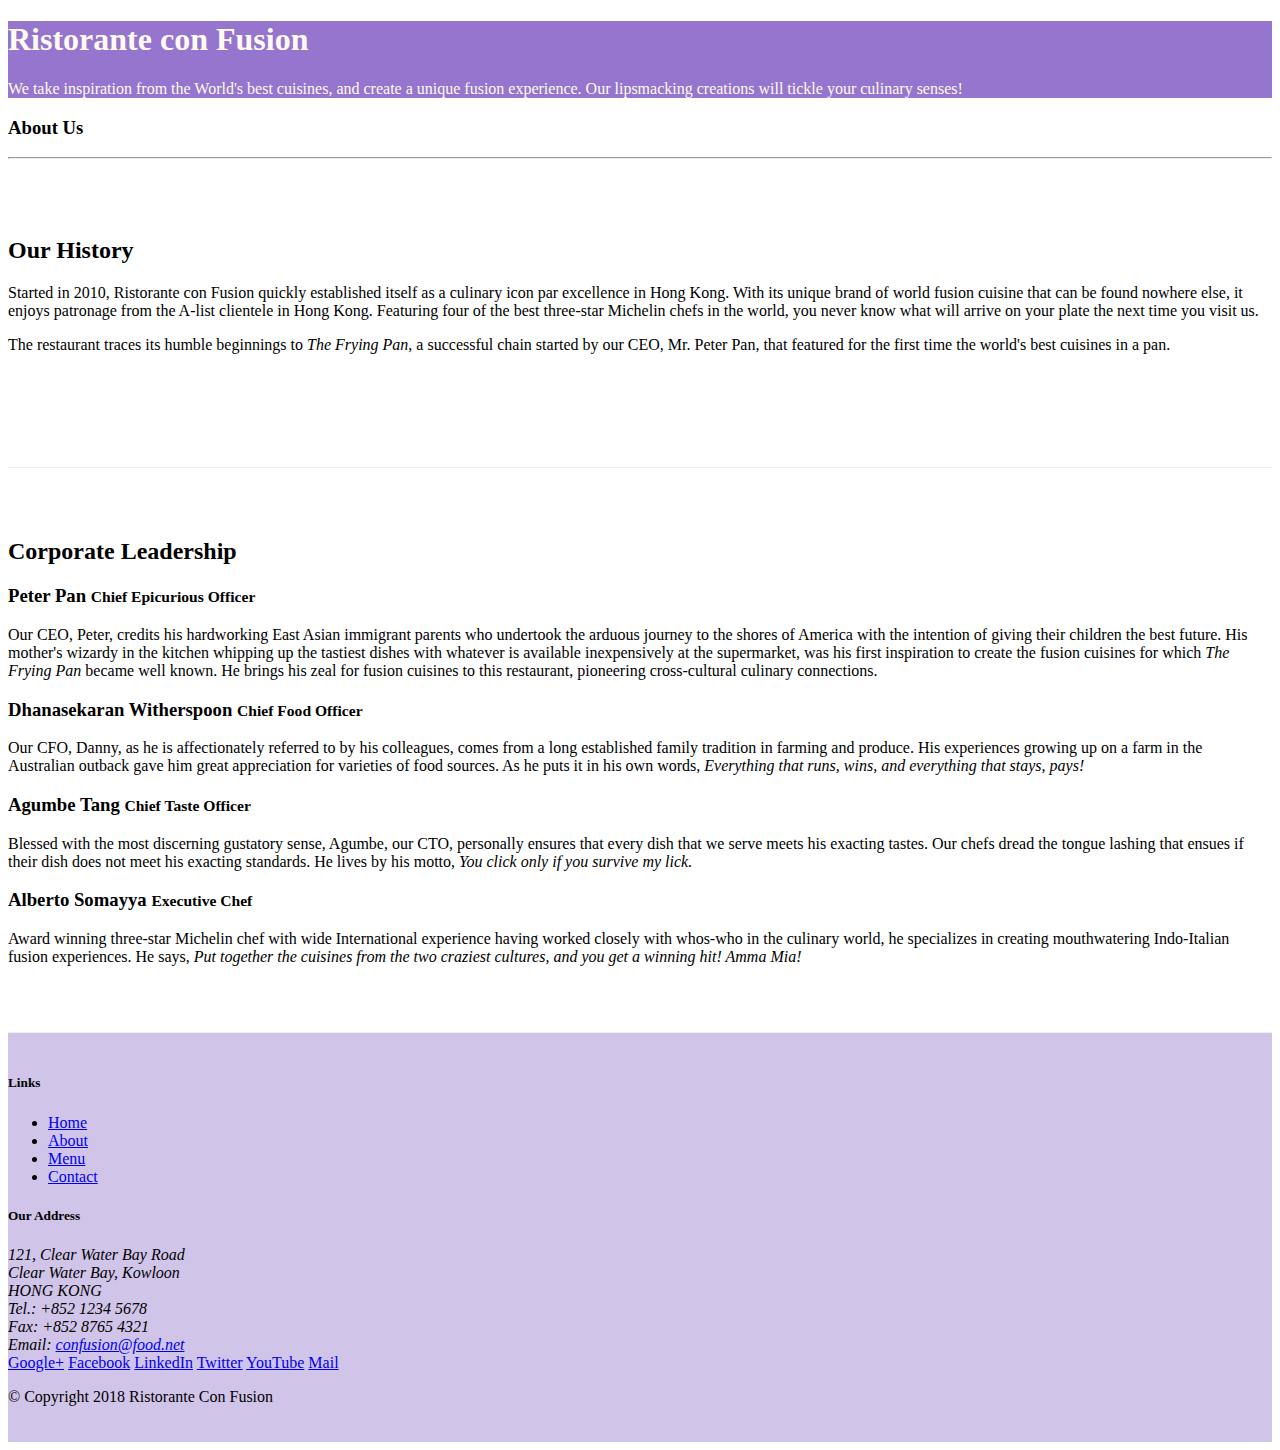
==== aboutus.html @ ea286d85 "bootstrap grid assignment complete" ====
<!DOCTYPE html>
<html lang="en">

<head>
    <meta charset="utf-8">
    <meta name="viewport" content="width=device-width, initial-scale=1, shrink-to-fit=no">
    <meta http-equiv="x-ua-compatible" content="ie=edge">

    <!-- Bootstrap CSS -->
    <link rel="stylesheet" href="node_modules/bootstrap/dist/css/bootstrap.min.css">
    <link rel="stylesheet" href="css/styles.css">
    <title>Ristorante Con Fusion: About Us</title>

</head>

<body>

    <header class="jumbotron">
        <div class="container">
            <div class="row row-header">
                <div class="col-12 col-sm-6">
                    <h1>Ristorante con Fusion</h1>
                    <p>We take inspiration from the World's best cuisines, and create a unique fusion experience. Our lipsmacking creations will tickle your culinary senses!</p>
                </div>
                <div class="col-12 col-sm">
                </div>
            </div>
        </div>
    </header>

    <div class="container">
        <div>
            <div>
               <h3>About Us</h3>
               <hr>
            </div>
        </div>

        <div class="row align-items-center row-content">
            <div class="col-12 col-sm-6">
                <h2>Our History</h2>
                <p>Started in 2010, Ristorante con Fusion quickly established itself as a culinary icon par excellence in Hong Kong. With its unique brand of world fusion cuisine that can be found nowhere else, it enjoys patronage from the A-list clientele in Hong Kong.  Featuring four of the best three-star Michelin chefs in the world, you never know what will arrive on your plate the next time you visit us.</p>
                <p>The restaurant traces its humble beginnings to <em>The Frying Pan</em>, a successful chain started by our CEO, Mr. Peter Pan, that featured for the first time the world's best cuisines in a pan.</p>
            </div>
            <div>
            </div>
        </div>


        <div class="row align-items-center row-content ">
            <div>
                <h2>Corporate Leadership</h2>
                <h3>Peter Pan <small>Chief Epicurious Officer</small></h3>
                <p class="d-none d-sm-block">Our CEO, Peter, credits his hardworking East Asian immigrant parents who undertook the arduous journey to the shores of America with the intention of giving their children the best future. His mother's wizardy in the kitchen whipping up the tastiest dishes with whatever is available inexpensively at the supermarket, was his first inspiration to create the fusion cuisines for which <em>The Frying Pan</em> became well known. He brings his zeal for fusion cuisines to this restaurant, pioneering cross-cultural culinary connections.</p>
                <h3>Dhanasekaran Witherspoon <small>Chief Food Officer</small></h3>
                <p class="d-none d-sm-block">Our CFO, Danny, as he is affectionately referred to by his colleagues, comes from a long established family tradition in farming and produce. His experiences growing up on a farm in the Australian outback gave him great appreciation for varieties of food sources. As he puts it in his own words, <em>Everything that runs, wins, and everything that stays, pays!</em></p>
                <h3>Agumbe Tang <small>Chief Taste Officer</small></h3>
                <p class="d-none d-sm-block">Blessed with the most discerning gustatory sense, Agumbe, our CTO, personally ensures that every dish that we serve meets his exacting tastes. Our chefs dread the tongue lashing that ensues if their dish does not meet his exacting standards. He lives by his motto, <em>You click only if you survive my lick.</em></p>
                <h3>Alberto Somayya <small>Executive Chef</small></h3>
                <p class="d-none d-sm-block">Award winning three-star Michelin chef with wide International experience having worked closely with whos-who in the culinary world, he specializes in creating mouthwatering Indo-Italian fusion experiences. He says, <em>Put together the cuisines from the two craziest cultures, and you get a winning hit! Amma Mia!</em></p>
            </div>
       </div>

    </div>

    <footer class="footer">
        <div class="container">
            <div class="row">             
                <div class="col-4 offset-1 col-sm-2">
                    <h5>Links</h5>
                    <ul class="list-unstyled">
                        <li><a href="#">Home</a></li>
                        <li><a href="#">About</a></li>
                        <li><a href="#">Menu</a></li>
                        <li><a href="#">Contact</a></li>
                    </ul>
                </div>
                <div class="col-7 col-sm-5">
                    <h5>Our Address</h5>
                    <address>
		              121, Clear Water Bay Road<br>
		              Clear Water Bay, Kowloon<br>
		              HONG KONG<br>
		              Tel.: +852 1234 5678<br>
		              Fax: +852 8765 4321<br>
		              Email: <a href="mailto:confusion@food.net">confusion@food.net</a>
		           </address>
                </div>
                <div class="col-12 col-sm-4 align-self-center">
                    <div class="text-center">
                        <a href="http://google.com/+">Google+</a>
                        <a href="http://www.facebook.com/profile.php?id=">Facebook</a>
                        <a href="http://www.linkedin.com/in/">LinkedIn</a>
                        <a href="http://twitter.com/">Twitter</a>
                        <a href="http://youtube.com/">YouTube</a>
                        <a href="mailto:">Mail</a>
                    </div>
                </div>
           </div>
           <div class="row justify-content-center">             
                <div class="col-auto">
                    <p>© Copyright 2018 Ristorante Con Fusion</p>
                </div>
           </div>
        </div>
    </footer>
    <script src="node_modules/jquery/dist/jquery.slim.min.js"></script>
    <script src="node_modules/popper.js/dist/umd/popper.min.js"></script>
    <script src="node_modules/bootstrap/dist/js/bootstrap.min.js"></script>
</body>

</html>
---- css/styles.css ----
.row-header{
    margin: 0px auto;
    padding: 0px auto;
}
.row-content{
    margin: 0px auto;
    padding: 50px 0px 50px 0px;
    border-bottom: 1px ridge;
    min-height: 200px
}


.footer{
    background-color: #D1C4E9;
    margin: 0px auto;
    padding: 20px 0px 20px 0px;
}

.jumbotron{
    padding : 0px auto;
    background: #9575CD;
    margin : 0px auto;
    color: floralwhite;
}

.address{
    font-size: 80%;
    margin : 0px auto;
    color: #0f0f0f;
}
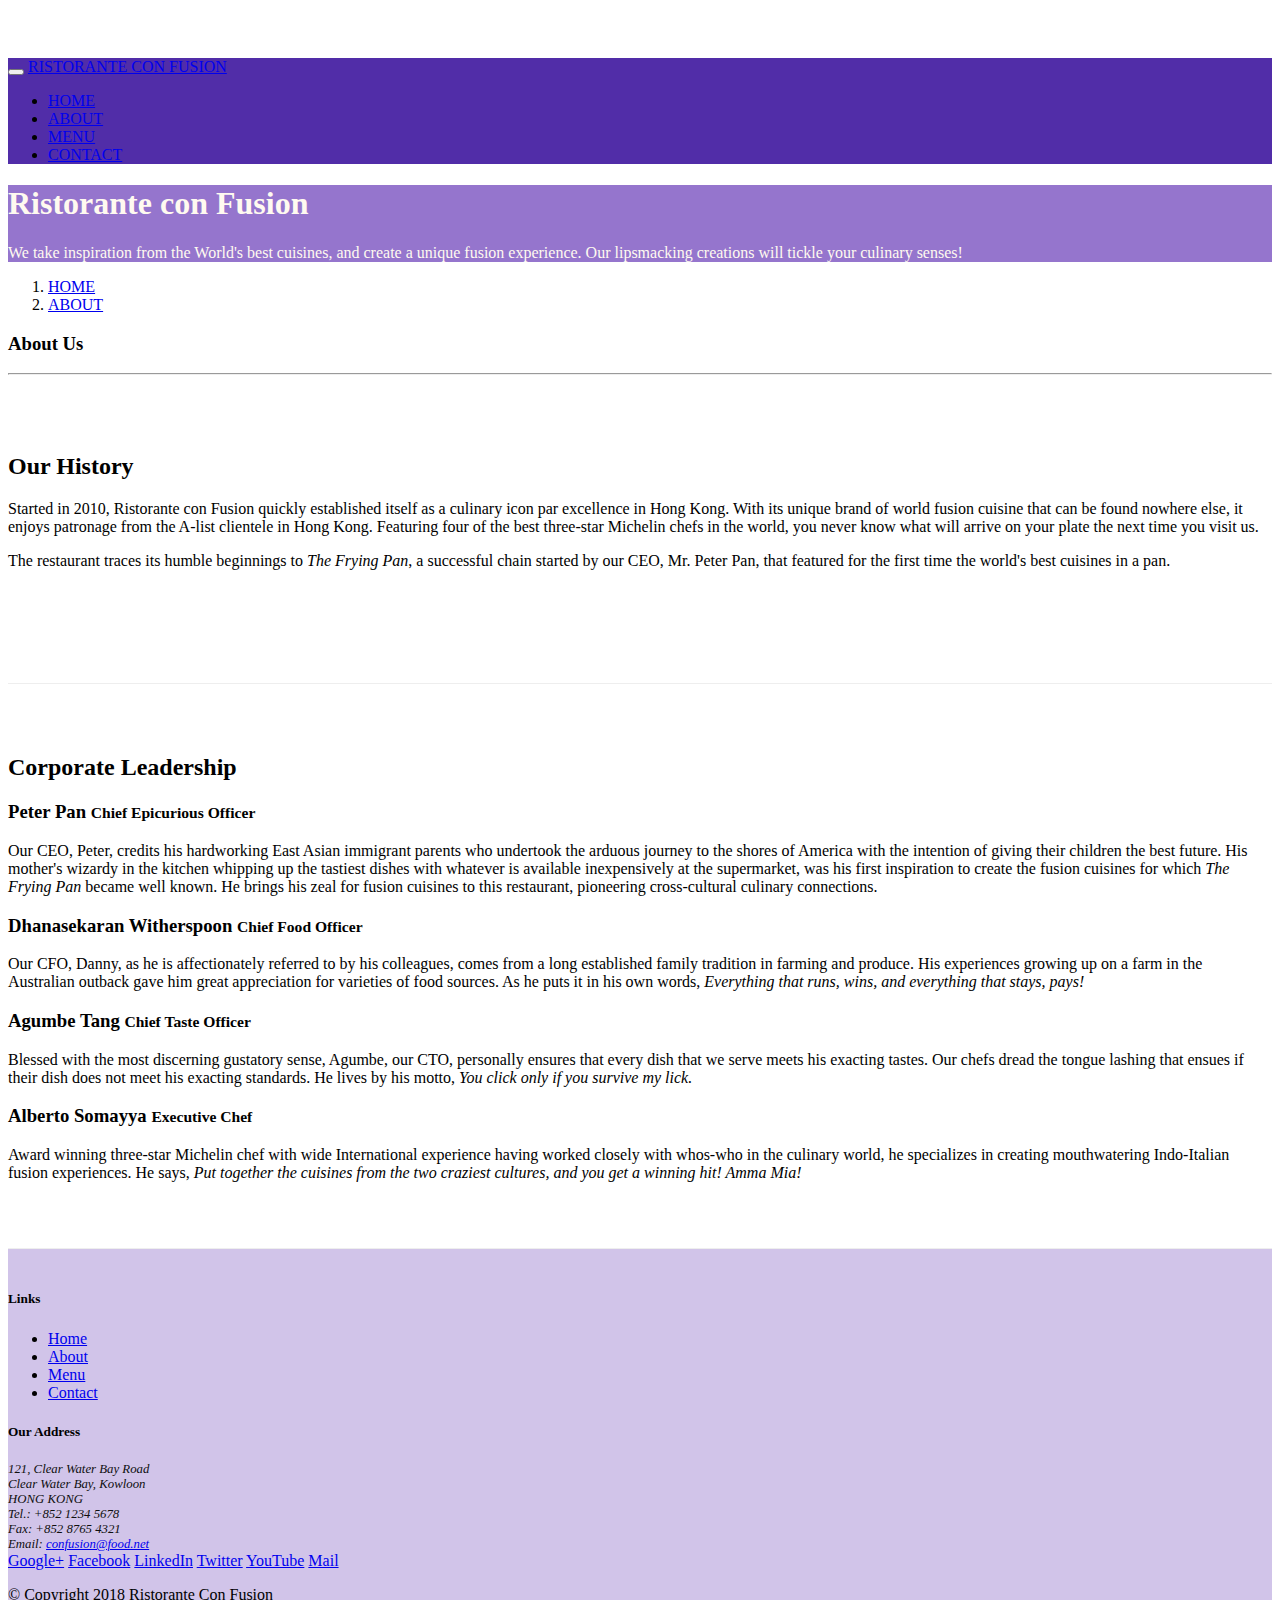
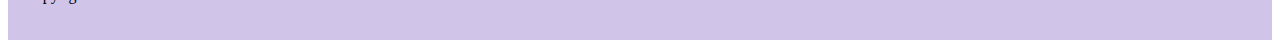
==== commit 897c5b66: "boot strap navigation bar" ====
--- a/aboutus.html
+++ b/aboutus.html
@@ -14,7 +14,22 @@
 </head>
 
 <body>
-
+        <nav class="navbar navbar-dark navbar-expand-sm  fixed-top">
+                <div class="container">
+                    <button class="navbar-toggler" type="button" data-toggle="collapse" data-target="#Navbar">
+                        <span class="navbar-toggler-icon"></span>
+                    </button>
+                    <a class="navbar-brand" href="index.html">RISTORANTE CON FUSION</a>
+                    <div class="collapse navbar-collapse" id="Navbar">
+                    <ul class="navbar-nav mr-auto">
+                        <li class="nav-item"><a class="nav-link" href="index.html">HOME</a></li>
+                        <li class="nav-item active"><a class="nav-link active" href="#">ABOUT</a></li>
+                        <li class="nav-item"><a class="nav-link" href="#">MENU</a></li>
+                        <li class="nav-item"><a class="nav-link" href="#">CONTACT</a></li>
+                    </ul>
+                    </div>
+                </div>
+            </nav>
     <header class="jumbotron">
         <div class="container">
             <div class="row row-header">
@@ -29,8 +44,14 @@
     </header>
 
     <div class="container">
+        <div class="row">
+            <ol class="col-12 breadcrumb">
+                <li class="breadcrumb-item"><a href="index.html">HOME</a></li>
+                <li class="breadcrumb-item active"><a href="#">ABOUT</a></li>
+            </ol>
+        </div>
         <div>
-            <div>
+            <div class="col-12">
                <h3>About Us</h3>
                <hr>
             </div>
@@ -69,7 +90,7 @@
                 <div class="col-4 offset-1 col-sm-2">
                     <h5>Links</h5>
                     <ul class="list-unstyled">
-                        <li><a href="#">Home</a></li>
+                        <li><a href="index.html">Home</a></li>
                         <li><a href="#">About</a></li>
                         <li><a href="#">Menu</a></li>
                         <li><a href="#">Contact</a></li>
--- a/css/styles.css
+++ b/css/styles.css
@@ -23,8 +23,16 @@
     color: floralwhite;
 }
 
-.address{
+address{
     font-size: 80%;
     margin : 0px auto;
     color: #0f0f0f;
+}
+body{
+    padding: 50px 0px 0px 0px;
+    z-index: 0;
+}
+
+.navbar-dark{
+    background:#512DA8;
 }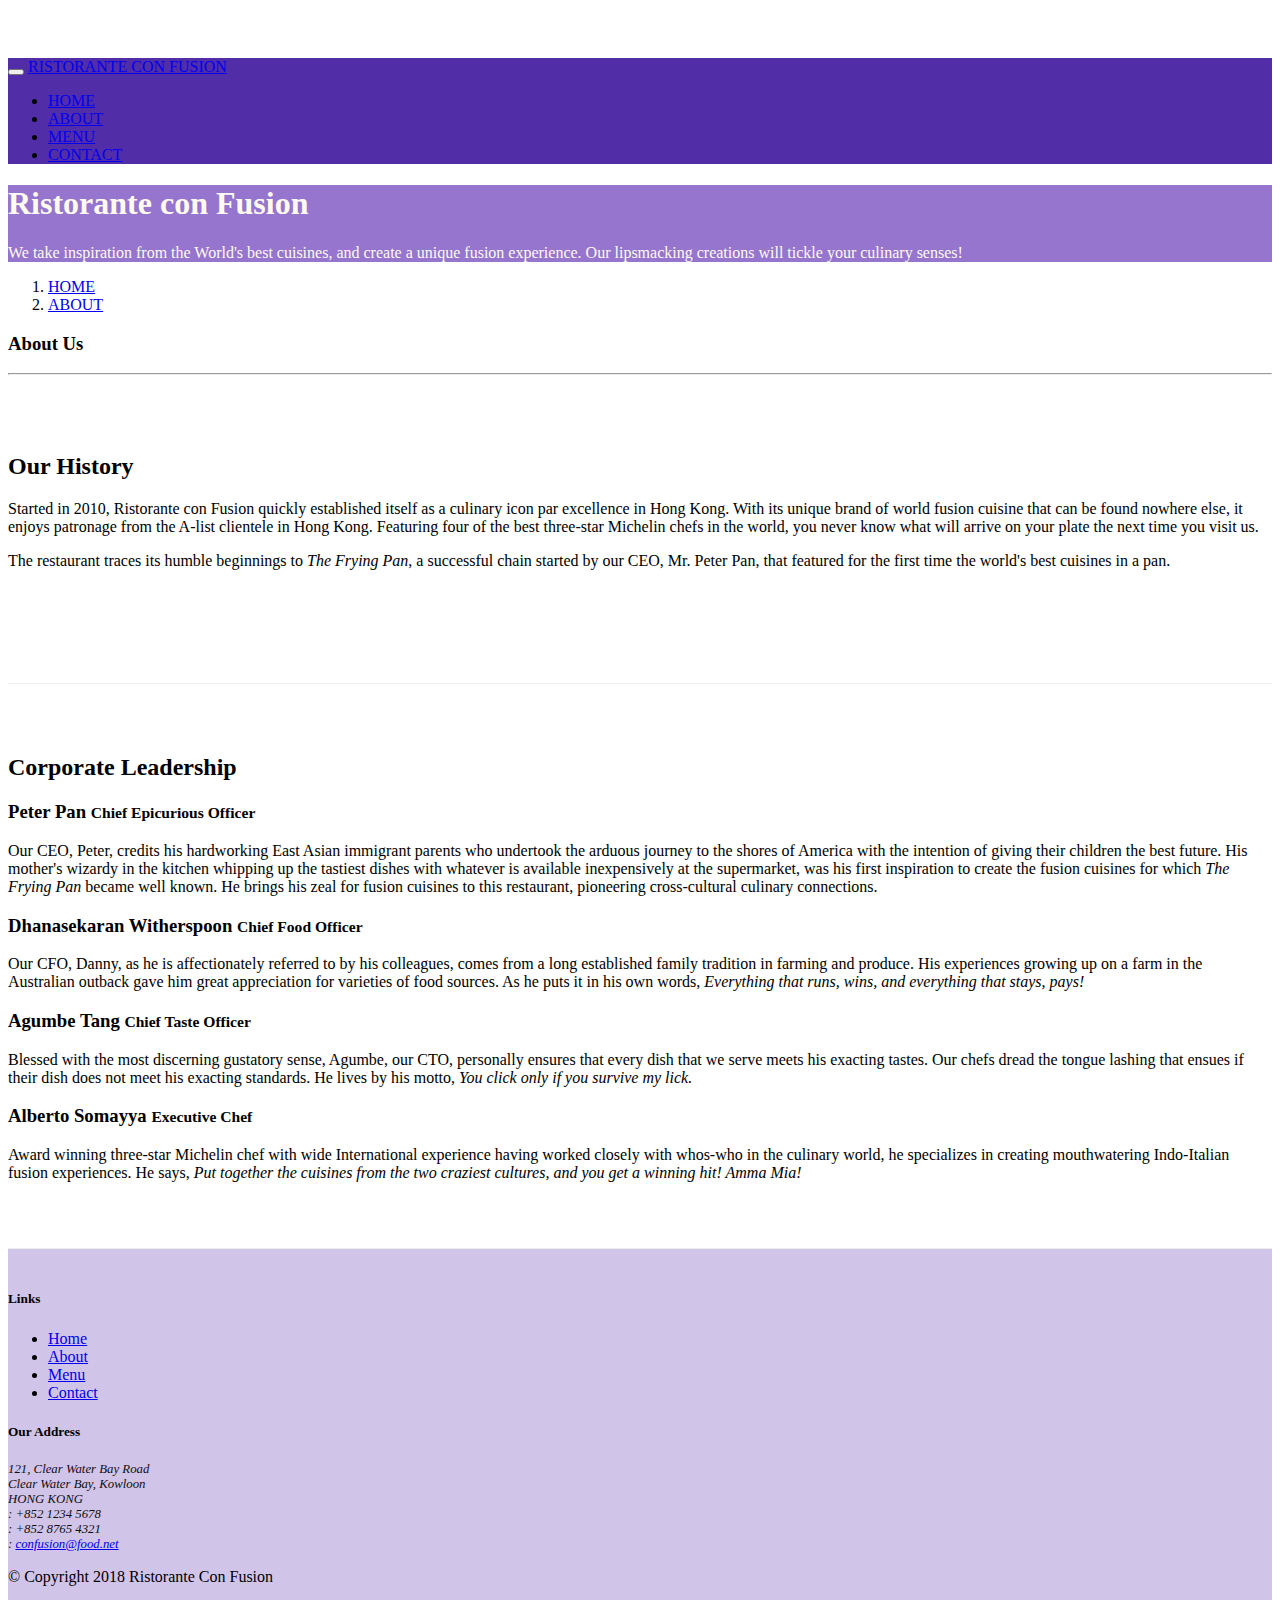
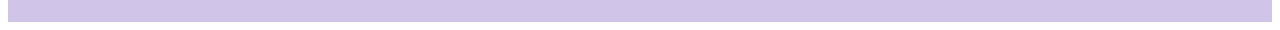
==== commit b610fd72: "icon fonts" ====
--- a/aboutus.html
+++ b/aboutus.html
@@ -9,6 +9,9 @@
     <!-- Bootstrap CSS -->
     <link rel="stylesheet" href="node_modules/bootstrap/dist/css/bootstrap.min.css">
     <link rel="stylesheet" href="css/styles.css">
+    <link rel="stylesheet" href="node_modules/font-awesome/css/font-awesome.min.css">
+    <link rel="stylesheet" href="node_modules/bootstrap-social/bootstrap-social.css">
+      
     <title>Ristorante Con Fusion: About Us</title>
 
 </head>
@@ -22,10 +25,10 @@
                     <a class="navbar-brand" href="index.html">RISTORANTE CON FUSION</a>
                     <div class="collapse navbar-collapse" id="Navbar">
                     <ul class="navbar-nav mr-auto">
-                        <li class="nav-item"><a class="nav-link" href="index.html">HOME</a></li>
-                        <li class="nav-item active"><a class="nav-link active" href="#">ABOUT</a></li>
-                        <li class="nav-item"><a class="nav-link" href="#">MENU</a></li>
-                        <li class="nav-item"><a class="nav-link" href="#">CONTACT</a></li>
+                            <li class="nav-item"><a class="nav-link" href="index.html"><span class="fa fa-home fa-lg"></span> HOME</a></li>
+                            <li class="nav-item active"><a class="nav-link" href="#"><span class="fa fa-info fa-lg"></span> ABOUT</a></li>
+                            <li class="nav-item"><a class="nav-link" href="#"><span class="fa fa-list"></span> MENU</a></li>
+                            <li class="nav-item"><a class="nav-link" href="#"><span class="fa fa-lg fa-address-card"></span> CONTACT</a></li>
                     </ul>
                     </div>
                 </div>
@@ -102,19 +105,19 @@
 		              121, Clear Water Bay Road<br>
 		              Clear Water Bay, Kowloon<br>
 		              HONG KONG<br>
-		              Tel.: +852 1234 5678<br>
-		              Fax: +852 8765 4321<br>
-		              Email: <a href="mailto:confusion@food.net">confusion@food.net</a>
+		              <i class="fa fa-phone fa-lg"></i>: +852 1234 5678<br>
+		              <i class="fa fa-fax fa-lg"></i>: +852 8765 4321<br>
+                      <i class="fa fa-envelope fa-lg"></i>: <a href="mailto:confusion@food.net">confusion@food.net</a>
 		           </address>
                 </div>
                 <div class="col-12 col-sm-4 align-self-center">
                     <div class="text-center">
-                        <a href="http://google.com/+">Google+</a>
-                        <a href="http://www.facebook.com/profile.php?id=">Facebook</a>
-                        <a href="http://www.linkedin.com/in/">LinkedIn</a>
-                        <a href="http://twitter.com/">Twitter</a>
-                        <a href="http://youtube.com/">YouTube</a>
-                        <a href="mailto:">Mail</a>
+                            <a class="btn  btn-social-icon btn-google" href="http://google.com/+"><i class="fa fa-google-plus fa-lg"></i></a>
+                            <a class="btn  btn-social-icon btn-facebook" href="http://www.facebook.com/profile.php?id="><i class="fa fa-facebook fa-lg"></i></a>
+                            <a class="btn  btn-social-icon btn-linkedin" href="http://www.linkedin.com/in/"><i class="fa fa-linkedin fa-lg"></i></a>
+                            <a class="btn  btn-social-icon btn-twitter" href="http://twitter.com/"><i class="fa fa-twitter fa-lg"></i></a>
+                            <a class="btn  btn-social-icon btn-youtube" href="http://youtube.com/"><i class="fa fa-youtube fa-lg"></i></a>
+                            <a class="btn  btn-social-icon" href="mailto:"><i class="fa fa-envelope fa-lg"></i></a>
                     </div>
                 </div>
            </div>
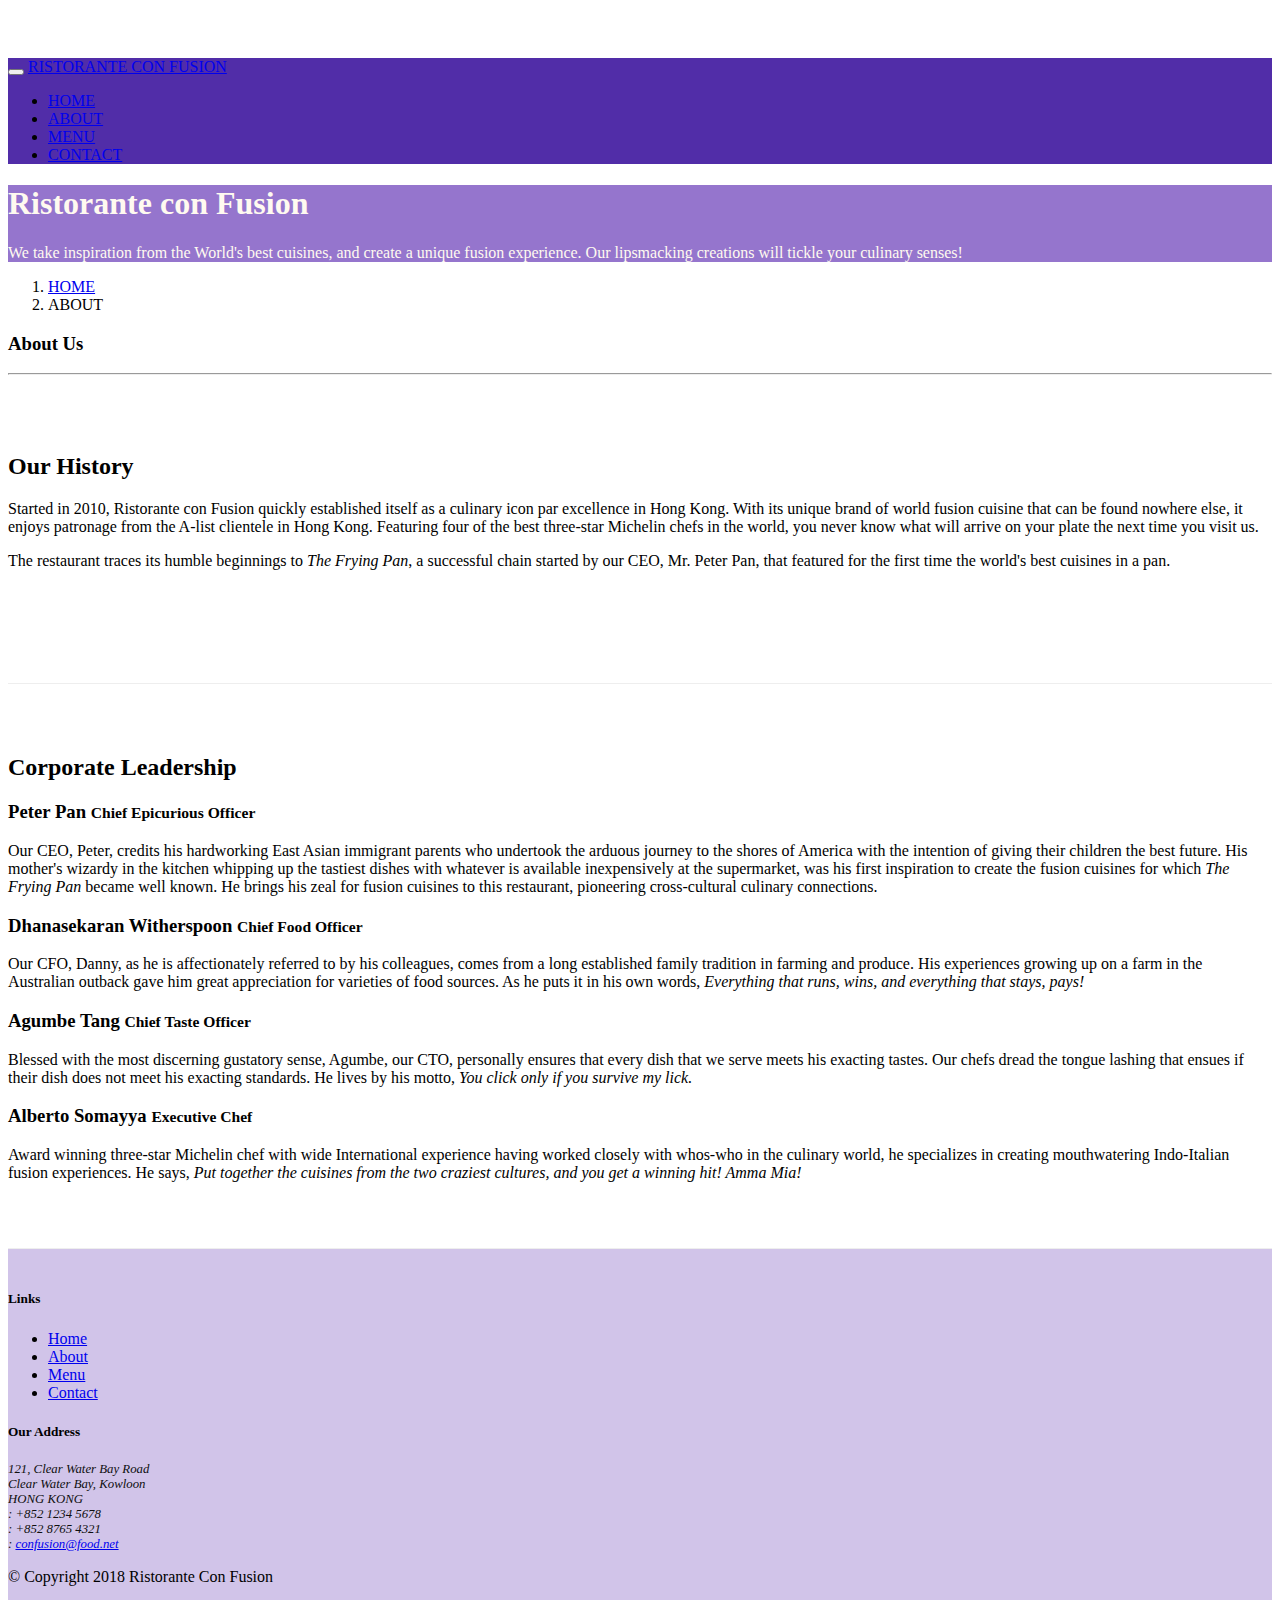
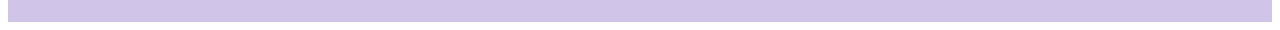
==== commit 1d8ed070: "froms" ====
--- a/aboutus.html
+++ b/aboutus.html
@@ -28,7 +28,7 @@
                             <li class="nav-item"><a class="nav-link" href="index.html"><span class="fa fa-home fa-lg"></span> HOME</a></li>
                             <li class="nav-item active"><a class="nav-link" href="#"><span class="fa fa-info fa-lg"></span> ABOUT</a></li>
                             <li class="nav-item"><a class="nav-link" href="#"><span class="fa fa-list"></span> MENU</a></li>
-                            <li class="nav-item"><a class="nav-link" href="#"><span class="fa fa-lg fa-address-card"></span> CONTACT</a></li>
+                            <li class="nav-item"><a class="nav-link" href="contactus.html"><span class="fa fa-lg fa-address-card"></span> CONTACT</a></li>
                     </ul>
                     </div>
                 </div>
@@ -50,7 +50,7 @@
         <div class="row">
             <ol class="col-12 breadcrumb">
                 <li class="breadcrumb-item"><a href="index.html">HOME</a></li>
-                <li class="breadcrumb-item active"><a href="#">ABOUT</a></li>
+                <li class="breadcrumb-item active">ABOUT</li>
             </ol>
         </div>
         <div>
@@ -96,7 +96,7 @@
                         <li><a href="index.html">Home</a></li>
                         <li><a href="#">About</a></li>
                         <li><a href="#">Menu</a></li>
-                        <li><a href="#">Contact</a></li>
+                        <li><a href="contactus.html">Contact</a></li>
                     </ul>
                 </div>
                 <div class="col-7 col-sm-5">
